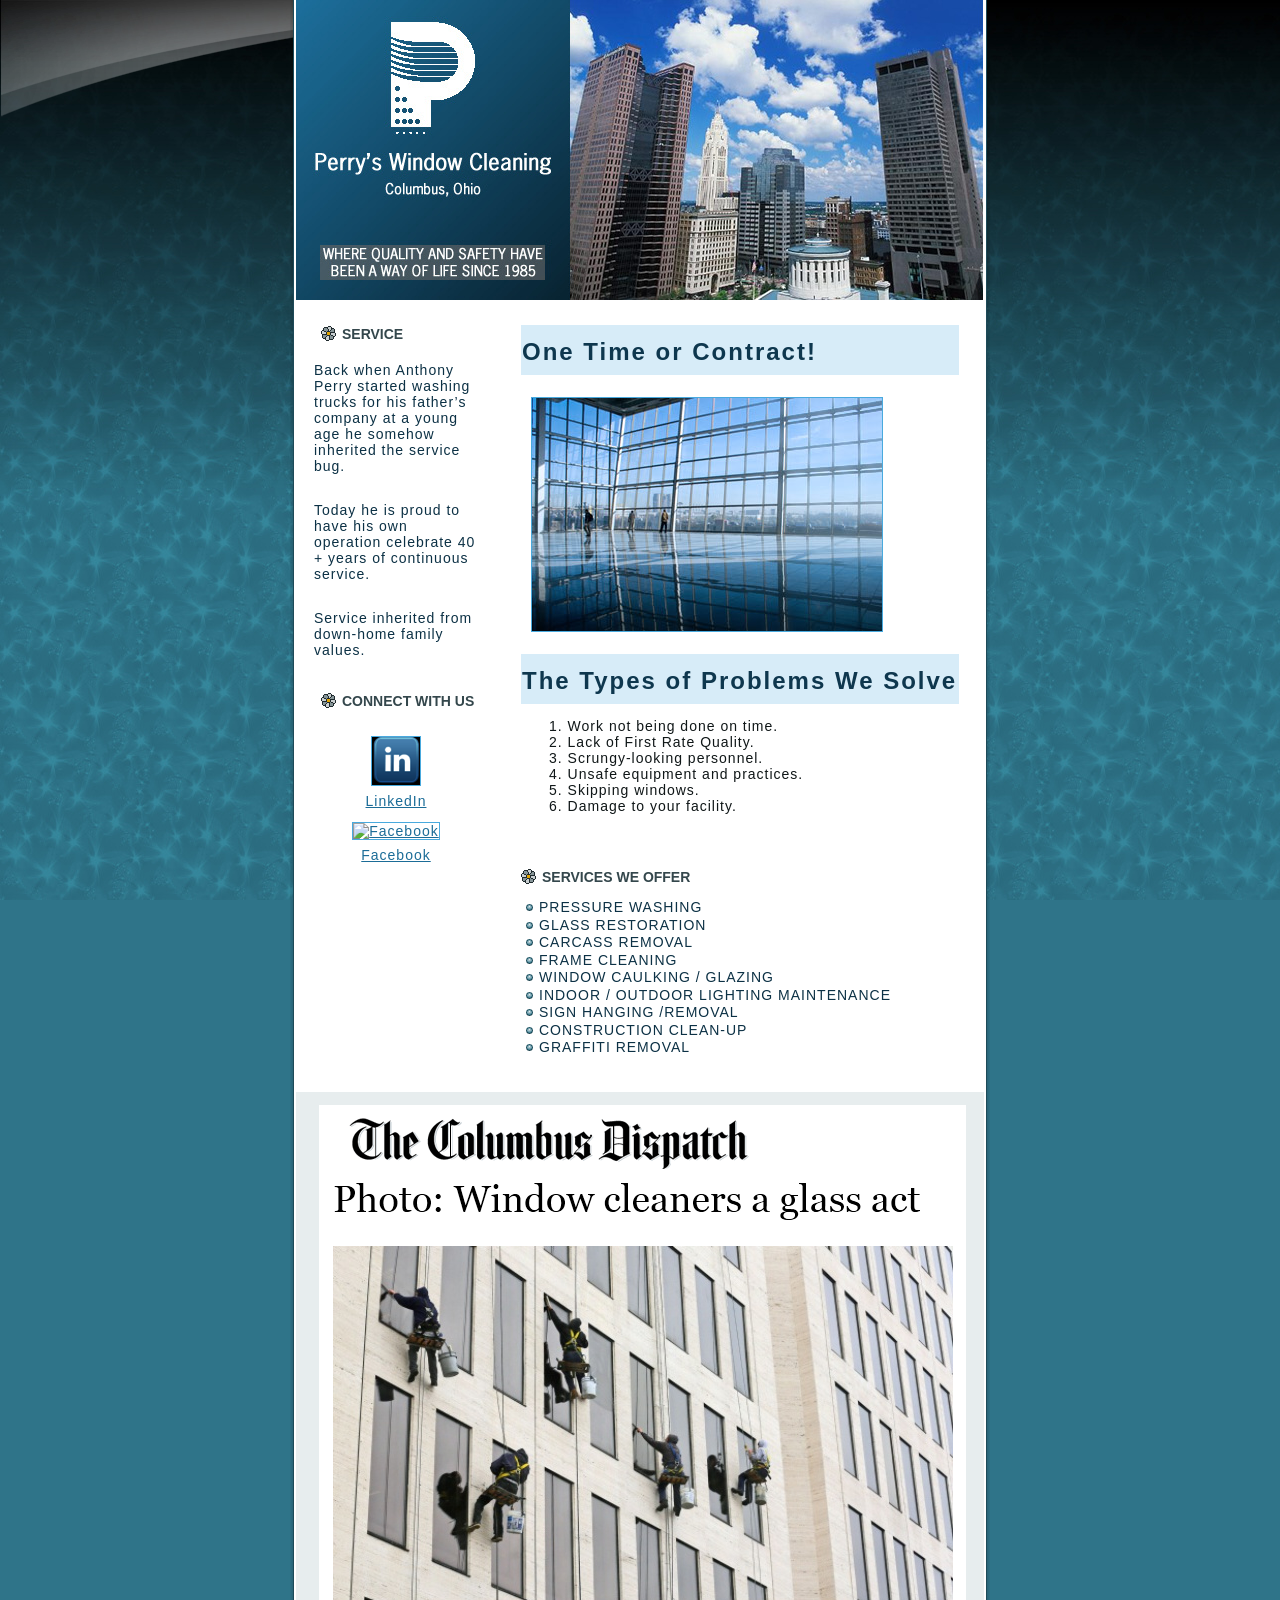
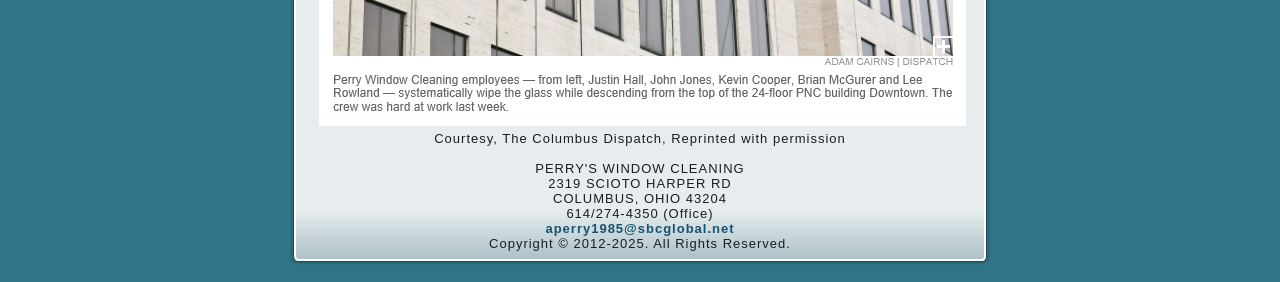
==== index.html @ 3349bc3c "Initial commit" ====
<!DOCTYPE html PUBLIC "-//W3C//DTD XHTML 1.0 Transitional//EN" "http://www.w3.org/TR/xhtml1/DTD/xhtml1-transitional.dtd"[]>
<html xmlns="http://www.w3.org/1999/xhtml" dir="ltr" lang="en-US" xml:lang="en">
<head>
    <!--
    Created by Artisteer v3.0.0.41778
    Base template (without user's data) checked by http://validator.w3.org : "This page is valid XHTML 1.0 Transitional"
    -->
    <meta http-equiv="Content-Type" content="text/html; charset=UTF-8" />
    <title>Perry's Window Cleaning, Columbus, OH</title>
    <meta name="description" content="Description" />
    <meta name="keywords" content="PRESSURE WASHING, GLASS RESTORATION, CARCASS REMOVAL, FRAME CLEANING, WINDOW CAULKING / GLAZING, INDOOR / OUTDOOR LIGHTING MAINTENANCE, SIGN HANGING /REMOVAL, CONSTRUCTION CLEAN-UP, GRAFFITI REMOVAL" />


    <link rel="stylesheet" href="style.css" type="text/css" media="screen" />
    <!--[if IE 6]><link rel="stylesheet" href="style.ie6.css" type="text/css" media="screen" /><![endif]-->
    <!--[if IE 7]><link rel="stylesheet" href="style.ie7.css" type="text/css" media="screen" /><![endif]-->

    <script type="text/javascript" src="jquery.js"></script>
    <script type="text/javascript" src="script.js"></script>
</head>
<body>
<div id="art-page-background-middle-texture">
<div id="art-page-background-glare">
    <div id="art-page-background-glare-image"> </div>
</div>
<div id="art-main">
    <div class="cleared reset-box"></div>
    <div class="art-sheet">
        <div class="art-sheet-tl"></div>
        <div class="art-sheet-tr"></div>
        <div class="art-sheet-bl"></div>
        <div class="art-sheet-br"></div>
        <div class="art-sheet-tc"></div>
        <div class="art-sheet-bc"></div>
        <div class="art-sheet-cl"></div>
        <div class="art-sheet-cr"></div>
        <div class="art-sheet-cc"></div>
        <div class="art-sheet-body">
            <div class="art-header">
                <div class="art-header-clip">
                <div class="art-header-center">
                    <div class="art-header-jpeg"></div>
                </div>
                </div>
                <div class="art-logo">
                                                </div>
            </div>
            <div class="cleared reset-box"></div>
            <div class="art-content-layout">
                <div class="art-content-layout-row">
                    <div class="art-layout-cell art-sidebar1">
                     <div class="art-layout-glare">
                      <div class="art-layout-glare-image"></div>
                     </div>
<div class="art-block">
    <div class="art-block-body">
                <div class="art-blockheader">
                    <div class="l"></div>
                    <div class="r"></div>
                    <h3 class="t">SERVICE</h3>
                </div>
                <div class="art-blockcontent">
                    <div class="art-blockcontent-body">

<p>Back when Anthony Perry started washing trucks for his father’s company at a young age he somehow inherited the service bug.</p>
<p><br /></p>
<p>Today he is proud to have his own operation celebrate 40 + years of continuous service.</p>
<p><br /></p>
<p>Service inherited from down-home family values.</p>


                                        <div class="cleared"></div>
                    </div>
                </div>
        <div class="cleared"></div>
    </div>
</div>
<div class="art-block">
    <div class="art-block-body">
                <div class="art-blockheader">
                    <div class="l"></div>
                    <div class="r"></div>
                    <h3 class="t">CONNECT WITH US</h3>
                </div>
                <div class="art-blockcontent">
                    <div class="art-blockcontent-body">

<p style="text-align:center;"><a href="//www.linkedin.com/in/anthonyperry1" target="_blank"><img width="48" height="48" alt="LinkedIn" title="LinkedIn" src="./images/tmp932B.png" border="0" /><br />
LinkedIn</a><br /></p>
<p style="text-align:center;"><a href="//www.facebook.com/Perryswindowcleaningoh" target="_blank"><img src="//perryswindowcleaning.com/images/facebook.jpg" alt="Facebook" title="Facebook" border="0" height="48" width="48" /><br />Facebook</a></p>


                                        <div class="cleared"></div>
                    </div>
                </div>
        <div class="cleared"></div>
    </div>
</div>

                      <div class="cleared"></div>
                    </div>
                    <div class="art-layout-cell art-content">
<div class="art-post">
    <div class="art-post-body">
<div class="art-post-inner art-article">
                                <div class="art-postmetadataheader">
                                        <h2 class="art-postheader">
                    One Time or Contract!
                                        </h2>
                    <div class="cleared"></div>
                                    </div>
                                <div class="art-postcontent">

<p><img src="images/preview.jpg" alt="an image" /></p>
<div class="art-postmetadataheader">
                                        <h2 class="art-postheader">
                    The Types of Problems We Solve
                                        </h2>
                    <div class="cleared"></div>
                                    </div>
<ol>
    <li>Work not being done on time.</li>
    <li>Lack of First Rate Quality.</li>
    <li>Scrungy-looking personnel.</li>
    <li>Unsafe equipment and practices.</li>
    <li>Skipping windows.</li>
    <li>Damage to your facility.</li>
</ol>
<!--
<p style="text-align:center;"><span style="font-weight:bold;"><span style="font-size:16px;">One time or contract!</span></span></p>
<p><br /></p>-->


                </div>
                <div class="cleared"></div>
                </div>

        <div class="cleared"></div>
    </div>
</div>
<div class="art-block">
    <div class="art-block-body">
                <div class="art-blockheader">
                    <div class="l"></div>
                    <div class="r"></div>
                    <h3 class="t">services we offer</h3>
                </div>
                <div class="art-blockcontent">
                    <div class="art-blockcontent-body">

<ul>
    <li><span style="color:rgb(12, 49, 69);line-height:normal;">PRESSURE WASHING </span></li>
    <li><span style="color:rgb(12, 49, 69);line-height:normal;">GLASS RESTORATION </span></li>
    <li><span style="color:rgb(12, 49, 69);line-height:normal;">CARCASS REMOVAL </span></li>
    <li><span style="color:rgb(12, 49, 69);line-height:normal;">FRAME CLEANING </span></li>
    <li><span style="color:rgb(12, 49, 69);line-height:normal;">WINDOW CAULKING / GLAZING </span></li>
    <li><span style="color:rgb(12, 49, 69);line-height:normal;">INDOOR / OUTDOOR LIGHTING MAINTENANCE </span></li>
    <li><span style="color:rgb(12, 49, 69);line-height:normal;">SIGN HANGING /REMOVAL </span></li>
    <li><span style="color:rgb(12, 49, 69);line-height:normal;">CONSTRUCTION CLEAN-UP </span></li>
    <li><span style="color:rgb(12, 49, 69);line-height:normal;">GRAFFITI REMOVAL<br /><br /></span></li>
</ul>


                                        <div class="cleared"></div>
                    </div>
                </div>
        <div class="cleared"></div>
    </div>
</div>

                      <div class="cleared"></div>
                    </div>
                </div>
            </div>
            <div class="cleared"></div>
            <div class="art-footer">

                <div class="art-footer-t"></div>
                <div class="art-footer-l"></div>
                <div class="art-footer-b"></div>
                <div class="art-footer-r"></div>
                <div class="art-footer-body">
                            <div class="art-footer-text">
<img src="/images/columbus_hi-rise_clean_windows.png" border="2" /><br />
<p>Courtesy, The Columbus Dispatch, Reprinted with permission</p><br />
<p>PERRY'S WINDOW CLEANING<br /> 2319 SCIOTO HARPER RD<br /> COLUMBUS, OHIO 43204<br /> 614/274-4350 (Office)<br /><a href="mailto:aperry1985@sbcglobal.net" title="Email Us">aperry1985@sbcglobal.net</a><br /></p>
<p>Copyright © 2012-2025. All Rights Reserved.</p>


                                                            </div>
                    <div class="cleared"></div>
                </div>
            </div>
            <div class="cleared"></div>
        </div>
    </div>
    <div class="cleared"></div>
    <p class="art-page-footer"></p>
    <div class="cleared"></div>
</div>
</div>

</body>
</html>
---- style.css ----
/* begin Page */
/* Created by Artisteer v3.0.0.41778 */

#art-main, table
{
    font-family: Verdana, Geneva, Arial, Helvetica, Sans-Serif;
    font-style: normal;
    font-weight: normal;
    font-size: 14px;
    letter-spacing: 1px;
}

h1, h2, h3, h4, h5, h6, p, a, ul, ol, li
{
    margin: 0;
    padding: 0;
}

.art-postcontent,
.art-postcontent li,
.art-postcontent table,
.art-postcontent a,
.art-postcontent a:link,
.art-postcontent a:visited,
.art-postcontent a.visited,
.art-postcontent a:hover,
.art-postcontent a.hovered
{
    font-family: Verdana, Geneva, Arial, Helvetica, Sans-Serif;
}

.art-postcontent p
{
    margin: 12px 0;
}

h1, h2, h3, h4, h5, h6,
h1 a, h2 a, h3 a, h4 a, h5 a, h6 a,
h1 a:link, h2 a:link, h3 a:link, h4 a:link, h5 a:link, h6 a:link,
h1 a:visited, h2 a:visited, h3 a:visited, h4 a:visited, h5 a:visited, h6 a:visited,
h1 a:hover, h2 a:hover, h3 a:hover, h4 a:hover, h5 a:hover, h6 a:hover
{
  font-family: "Trebuchet MS", Arial, Helvetica, Sans-Serif;
  font-style: normal;
  font-weight: bold;
  font-size: 26px;
  text-align: left;
  text-decoration: none;
  letter-spacing: 3px;
}

.art-postcontent a
{
  text-decoration: underline;
  letter-spacing: 1px;
  color: #1B6C97;
}

.art-postcontent a:link
{
  text-decoration: underline;
  letter-spacing: 1px;
  color: #1B6C97;
}

.art-postcontent a:visited, .art-postcontent a.visited
{
  color: #3C94AF;
}

.art-postcontent  a:hover, .art-postcontent a.hover
{
  text-decoration: none;
  color: #1B6C97;
}

.art-postcontent h1
{
   color: #48636A;
margin: 15px 0;    
}

.art-blockcontent h1
{
margin: 15px 0; 
}

.art-postcontent h2
{
   color: #48636A;
margin: 16px 0;
   font-size: 24px;
   letter-spacing: 2px;    
}

.art-blockcontent h2
{
margin: 16px 0;
   font-size: 24px;
   letter-spacing: 2px; 
}

.art-postcontent h2 a, .art-postcontent h2 a:link, .art-postcontent h2 a:hover, .art-postcontent h2 a:visited, .art-blockcontent h2 a, .art-blockcontent h2 a:link, .art-blockcontent h2 a:hover, .art-blockcontent h2 a:visited 
{
   font-size: 24px;
   letter-spacing: 2px; 
}

.art-postcontent h3
{
   color: #48636A;
margin: 18px 0;
   font-size: 22px;
   letter-spacing: 2px;    
}

.art-blockcontent h3
{
margin: 18px 0;
   font-size: 22px;
   letter-spacing: 2px; 
}

.art-postcontent h3 a, .art-postcontent h3 a:link, .art-postcontent h3 a:hover, .art-postcontent h3 a:visited, .art-blockcontent h3 a, .art-blockcontent h3 a:link, .art-blockcontent h3 a:hover, .art-blockcontent h3 a:visited 
{
   font-size: 22px;
   letter-spacing: 2px; 
}

.art-postcontent h4
{
   color: #0C3145;
margin: 18px 0;
   font-size: 17px;
   letter-spacing: 2px;    
}

.art-blockcontent h4
{
margin: 18px 0;
   font-size: 17px;
   letter-spacing: 2px; 
}

.art-postcontent h4 a, .art-postcontent h4 a:link, .art-postcontent h4 a:hover, .art-postcontent h4 a:visited, .art-blockcontent h4 a, .art-blockcontent h4 a:link, .art-blockcontent h4 a:hover, .art-blockcontent h4 a:visited 
{
   font-size: 17px;
   letter-spacing: 2px; 
}

.art-postcontent h5
{
   color: #0C3145;
margin: 20px 0;
   font-size: 14px;
   letter-spacing: 2px;    
}

.art-blockcontent h5
{
margin: 20px 0;
   font-size: 14px;
   letter-spacing: 2px; 
}

.art-postcontent h5 a, .art-postcontent h5 a:link, .art-postcontent h5 a:hover, .art-postcontent h5 a:visited, .art-blockcontent h5 a, .art-blockcontent h5 a:link, .art-blockcontent h5 a:hover, .art-blockcontent h5 a:visited 
{
   font-size: 14px;
   letter-spacing: 2px; 
}

.art-postcontent h6
{
   color: #124763;
margin: 28px 0;
   font-size: 14px;
   letter-spacing: 2px;    
}

.art-blockcontent h6
{
margin: 28px 0;
   font-size: 14px;
   letter-spacing: 2px; 
}

.art-postcontent h6 a, .art-postcontent h6 a:link, .art-postcontent h6 a:hover, .art-postcontent h6 a:visited, .art-blockcontent h6 a, .art-blockcontent h6 a:link, .art-blockcontent h6 a:hover, .art-blockcontent h6 a:visited 
{
   font-size: 14px;
   letter-spacing: 2px; 
}

ul
{
  list-style-type: none;
}

ol
{
  list-style-position: inside;
}

html 
{
    height:100%;
}

#art-main
{
  position: relative;
  z-index: 0;
  width: 100%;
  left: 0;
  top: 0;
  cursor:default;
  overflow:visible;
}

#art-page-background-glare
{
  position: absolute;
  left: 0;
  top:0;
  width:740px;
  height:119px;
  overflow:hidden;
  min-width: 700px;
}

#art-page-background-glare-image
{
  position: fixed;
  width:740px;
  top: 0;
  height:119px;
  background-image: url('images/page_gl.png');
  background-repeat: no-repeat;
}

html:first-child #art-page-background-glare
{
  border: 1px solid transparent; /* Opera fix */
}

body
{
  padding: 0; 
  margin:0;
  color: #0C3145;
  height:100%;
  min-height:100%;
  background-color: #2F7489;
  background-image: url('images/Bottom_texture.jpg');
  background-repeat: repeat;
  background-attachment: fixed;
  background-position: top left;
  min-width: 700px;
}

#art-page-background-middle-texture
{
  position: relative;
  background-image: url('images/Middle_texture.jpg');
  background-repeat: repeat-x;
  background-position: top left;
  background-attachment: fixed;
  width:100%;
  min-height:100%;
  min-width: 700px;
 }

.cleared
{
  display:block;
  clear: both;
  float: none;
  margin: 0;
  padding: 0;
  border: none;
  font-size: 0;
  height:0;
  overflow:hidden;
}

.reset-box
{
  overflow:hidden;
  display:table; 
}

form
{
  padding: 0 !important;
  margin: 0 !important;
}

table.position
{
  position: relative;
  width: 100%;
  table-layout: fixed;
}

/* end Page */

/* begin Box, Sheet */
.art-sheet
{
  position: relative;
  margin: 0 auto;
  min-width: 25px;
  min-height: 25px;
  margin-top: 0;
  margin-bottom: -3px;
  cursor:auto;
  width: 700px;
}

.art-sheet-body
{
  position: relative;
  padding: 6px;
    padding-top:0;
    padding-bottom:6px;
}

.art-sheet-tr, .art-sheet-tl, .art-sheet-br, .art-sheet-bl, .art-sheet-tc, .art-sheet-bc,.art-sheet-cr, .art-sheet-cl
{
  position: absolute;
}

.art-sheet-tr, .art-sheet-tl, .art-sheet-br, .art-sheet-bl
{
  width: 36px;
  height: 36px;
  background-image: url('images/sheet_s.png');
}

.art-sheet-tl
{
  top: 0;
  left: 0;
  clip: rect(auto, 18px, 18px, auto);
}

.art-sheet-tr
{
  top: 0;
  right: 0;
  clip: rect(auto, auto, 18px, 18px);
}

.art-sheet-bl
{
  bottom: 0;
  left: 0;
  clip: rect(18px, 18px, auto, auto);
}

.art-sheet-br
{
  bottom: 0;
  right: 0;
  clip: rect(18px, auto, auto, 18px);
}

.art-sheet-tc, .art-sheet-bc
{
  left: 18px;
  right: 18px;
  height: 36px;
  background-image: url('images/sheet_h.png');
}

.art-sheet-tc
{
  top: 0;
  clip: rect(auto, auto, 18px, auto);
}

.art-sheet-bc
{
  bottom: 0;
  clip: rect(18px, auto, auto, auto);
}

.art-sheet-cr, .art-sheet-cl
{
  top: 18px;
  bottom: 18px;
  width: 36px;
  background-image: url('images/sheet_v.png');
}

.art-sheet-cr
{
  right: 0;
  clip: rect(auto, auto, auto, 18px);
}

.art-sheet-cl
{
  left: 0;
  clip: rect(auto, 18px, auto, auto);
}

.art-sheet-cc
{
  position: absolute;
  top: 18px;
  left: 18px;
  right: 18px;
  bottom: 18px;
  background-color: #FFFFFF;
}

#art-page-background-top-texture{
  min-width: 700px;
}

/* end Box, Sheet */

/* begin Header */
div.art-header
{
    margin: 0 auto;
  position: relative;
  width:100%;
  height: 300px;
  margin-top: 0;
  margin-bottom: 0;
}

div.art-header-clip
{
  position: absolute;
  width:100%;
  left:0;
  overflow:hidden;
  height:300px;
}

div.art-header-center
{
	position: relative;
	width: 688px;
	left:50%;
}

div.art-header-jpeg
{
  position: absolute;
  top: 0;
  left:-50%;
  width: 688px;
  height: 300px;
  background-image: url('images/header.jpg');
  background-repeat: no-repeat;
  background-position: center center;
}
/* end Header */

/* begin Logo */
div.art-logo
{
  display: block;
  position: absolute;
  top: 20px;
  left: 0;
  margin-left: 0;
}



#headline, #slogan 
{
    display: block;
    min-width: 150px;
    text-align: left;
}
/* end Logo */

/* begin Layout */
.art-content-layout
{
  display: table;
  position:relative;
  margin: 0 auto;
  table-layout: fixed;
  border-collapse: collapse;
  background-color: Transparent;
  border: none !important;
  padding:0 !important;
  width:100%;
  margin-top:0;
  margin-bottom:0;
}
.art-layout-cell, .art-content-layout-row
{
  background-color: Transparent;
  vertical-align: top;
  text-align: left;
  border: none;
  margin:0;
  padding:0;
}

.art-content-layout .art-content-layout{margin:0;}
.art-content-layout .art-layout-cell, .art-content-layout .art-layout-cell .art-content-layout .art-layout-cell{display: table-cell;}
.art-layout-cell .art-layout-cell{display: block;}
.art-content-layout-row {display: table-row;}
.art-layout-glare{position:relative;}/* end Layout */

/* begin Box, Block */
.art-block
{
  position: relative;
  min-width: 1px;
  min-height: 1px;
  margin: 15px;
}

.art-block-body
{
  position: relative;
  padding: 0;
}

div.art-block img
{
/* WARNING do NOT collapse this to 'border' - inheritance! */
    border-color: #49AADE;
  border-style: solid;
  margin: 7px;
}

/* end Box, Block */

/* begin BlockHeader */
.art-blockheader
{
  margin-bottom: 0;
  position: relative;
  height: 38px;
}

.art-blockheader h3.t
{
  position: relative;
  height: 38px;
  color: #34474C;
  font-family: Verdana, Geneva, Arial, Helvetica, Sans-Serif;
  font-size: 14px;
  letter-spacing: normal;
  text-transform: uppercase;
  margin:0;
  padding: 0 10px 0 31px;
  white-space: nowrap;
  line-height: 38px;
}

.art-blockheader h3.t a,
.art-blockheader h3.t a:link,
.art-blockheader h3.t a:visited, 
.art-blockheader h3.t a:hover
{
  color: #34474C;
  font-family: Verdana, Geneva, Arial, Helvetica, Sans-Serif;
  font-size: 14px;
  letter-spacing: normal;
  text-transform: uppercase;
}

.art-blockheader .l, .art-blockheader .r
{
  position: absolute;
  height: 38px;
  background-image: url('images/blockheader.png');
}

.art-blockheader .l
{
  left: 0;
  right: 25px;
}

.art-blockheader .r
{
  width: 688px;
  right: 0;
  clip: rect(auto, auto, auto, 663px);
}

/* end BlockHeader */

/* begin Box, BlockContent */
.art-blockcontent
{
  position: relative;
  margin: 0 auto;
  min-width: 1px;
  min-height: 1px;
}

.art-blockcontent-body
{
  position: relative;
  padding: 3px;
  color: #0C3145;
  font-family: Verdana, Geneva, Arial, Helvetica, Sans-Serif;
  font-size: 14px;
}

.art-blockcontent-body table,
.art-blockcontent-body li, 
.art-blockcontent-body a,
.art-blockcontent-body a:link,
.art-blockcontent-body a:visited,
.art-blockcontent-body a:hover
{
  color: #0C3145;
  font-family: Verdana, Geneva, Arial, Helvetica, Sans-Serif;
  font-size: 14px;
}

.art-blockcontent-body p
{
  margin: 6px 0;
}

.art-blockcontent-body a, .art-blockcontent-body a:link
{
  color: #1B6C97;
  text-decoration: underline;
}

.art-blockcontent-body a:visited, .art-blockcontent-body a.visited
{
  color: #0E232A; 
  text-decoration: none;
}

.art-blockcontent-body a:hover, .art-blockcontent-body a.hover
{
  color: #248EC7;
  text-decoration: none;
}

.art-blockcontent-body ul li
{
  line-height: 125%;    
  color: #15343D;
  margin: 0 0 0 12px;
  padding: 0 0 0 13px;
  background-image: url('images/blockcontentbullets.png');
  background-repeat: no-repeat;
}/* end Box, BlockContent */

/* begin Button */
.art-button-wrapper a.art-button,
.art-button-wrapper a.art-button:link,
.art-button-wrapper input.art-button,
.art-button-wrapper button.art-button
{
  text-decoration: none;
  font-family: Verdana, Geneva, Arial, Helvetica, Sans-Serif;
  font-style: normal;
  font-weight: bold;
  font-size: 14px;
  letter-spacing: 1px;
  position:relative;
  top:0;
  display: inline-block;
  vertical-align: middle;
  white-space: nowrap;
  text-align: center;
  color: #D4DFE2 !important;
  width: auto;
  outline: none;
  border: none;
  background: none;
  line-height: 30px;
  height: 30px;
  margin: 0 !important;
  padding: 0 15px !important;
  overflow: visible;
  cursor: pointer;
}

.art-button img, .art-button-wrapper img
{
  margin: 0;
  vertical-align: middle;
}

.art-button-wrapper
{
  vertical-align: middle;
  display: inline-block;
  position: relative;
  height: 30px;
  overflow: hidden;
  white-space: nowrap;
  width: auto;
  margin: 0;
  padding: 0;
  z-index: 0;
}

.firefox2 .art-button-wrapper
{
  display: block;
  float: left;
}

input, select, textarea
{
  vertical-align: middle;
  font-family: Verdana, Geneva, Arial, Helvetica, Sans-Serif;
  font-style: normal;
  font-weight: bold;
  font-size: 14px;
  letter-spacing: 1px;
}

.art-block select 
{
    width:96%;
}

.art-button-wrapper.hover .art-button, .art-button-wrapper.hover a.art-button:link, .art-button:hover
{
  color: #9CCEDD !important;
  text-decoration: none !important;
}

.art-button-wrapper.active .art-button, .art-button-wrapper.active a.art-button:link
{
  color: #B5DDF2 !important;
}

.art-button-wrapper .art-button-l, .art-button-wrapper .art-button-r
{
  display: block;
  position: absolute;
  height: 100px;
  margin: 0;
  padding: 0;
  background-image: url('images/button.png');
}

.art-button-wrapper .art-button-l
{
  left: 0;
  right: 5px;
}

.art-button-wrapper .art-button-r
{
  width: 411px;
  right: 0;
  clip: rect(auto, auto, auto, 406px);
}

.art-button-wrapper.hover .art-button-l, .art-button-wrapper.hover .art-button-r
{
  top: -35px;
}

.art-button-wrapper.active .art-button-l, .art-button-wrapper.active .art-button-r
{
  top: -70px;
}

.art-button-wrapper input
{
  float: none !important;
}
/* end Button */

/* begin Box, Post */
.art-post
{
  position: relative;
  min-width: 1px;
  min-height: 1px;
  margin: 10px;
}

.art-post-body
{
  position: relative;
  padding: 15px;
}

a img
{
  border: 0;
}

.art-article img, img.art-article, .art-block img, .art-footer img
{
  border: solid 1px #49AADE;
  margin: 10px;
}

.art-metadata-icons img
{
  border: none;
  vertical-align: middle;
  margin: 2px;
}

.art-article table, table.art-article
{
  border-collapse: collapse;
  margin: 1px;
}

.art-article th, .art-article td
{
  padding: 2px;
  border: solid 1px #88A6AF;
  vertical-align: top;
  text-align: left;
}

.art-article th
{
  text-align: center;
  vertical-align: middle;
  padding: 7px;
}

pre
{
  overflow: auto;
  padding: 0.1em;
}

/* end Box, Post */

/* begin PostMetadata, PostMetadataHeader */
.art-postmetadataheader
{
  overflow:hidden;
  padding: 1px;
  background-image: url('images/postmetadataheader_bg.png');
  border-color: #49AADE;
  border-style: solid;
  border-width: 0;
}
/* end PostMetadata, PostMetadataHeader */

/* begin PostHeaderIcon */
h2.art-postheader
{
  color: #0E374E;
  margin: 12px 0 8px;
  font-size: 24px;
  letter-spacing: 2px;
}

h2.art-postheader a, 
h2.art-postheader a:link, 
h2.art-postheader a:visited,
h2.art-postheader a.visited,
h2.art-postheader a:hover,
h2.art-postheader a.hovered
{
  font-size: 24px;
  letter-spacing: 2px;
}

h2.art-postheader a, h2.art-postheader a:link
{
  text-decoration: none;
  color: #124763;
}

h2.art-postheader a:visited, h2.art-postheader a.visited
{
  color: #286476;
}

h2.art-postheader a:hover,  h2.art-postheader a.hovered
{
  text-decoration: underline;
  color: #165679;
}

/* end PostHeaderIcon */

/* begin PostIcons, PostHeaderIcons */
.art-postheadericons,
.art-postheadericons a,
.art-postheadericons a:link,
.art-postheadericons a:visited,
.art-postheadericons a:hover
{
  font-family: Verdana, Geneva, Arial, Helvetica, Sans-Serif;
  font-size: 13px;
  letter-spacing: 1px;
  color: #34474C;
}

.art-postheadericons
{
  padding: 1px;
}

.art-postheadericons a, .art-postheadericons a:link
{
  font-style: normal;
  font-weight: bold;
  text-decoration: none;
  color: #48636A;
}

.art-postheadericons a:visited, .art-postheadericons a.visited
{
  letter-spacing: 1px;
  color: #48636A;
}

.art-postheadericons a:hover, .art-postheadericons a.hover
{
  letter-spacing: 1px;
  text-decoration: underline;
  color: #0E232A;
}
/* end PostIcons, PostHeaderIcons */

/* begin PostBullets */
.art-post ol, .art-post ul
{
  margin: 1em 0 1em 2em;
  padding: 0;
}

.art-post li
{
  font-size: 14px;
  text-align: left;
  color: #101718;
  padding: 0 0 0 13px;
}

.art-post li ol, .art-post li ul
{
  margin: 0.5em 0 0.5em 2em;
  padding: 0;
}

.art-post ol>li
{
  background: none;
  padding-left: 0;
  /* overrides overflow for "ul li" and sets the default value */
  overflow: visible;
}

.art-post ul>li
{
  background-image: url('images/postbullets.png');
  background-repeat: no-repeat;
  padding-left: 13px;
  /* makes "ul li" not to align behind the image if they are in the same line */
  overflow-x: visible;
  overflow-y: hidden;
}

/* end PostBullets */

/* begin PostQuote */
.art-postcontent blockquote,
.art-postcontent blockquote a,
.art-postcontent blockquote a:link,
.art-postcontent blockquote a:visited,
.art-postcontent blockquote a:hover
{
  color: #081317;
  font-style: italic;
  font-weight: normal;
  text-align: left;
}

.art-postcontent blockquote p
{
   margin:5px;
}

.art-postcontent blockquote
{
   border: solid 0 #54AAC5;
  margin: 10px 10px 10px 50px;
  padding: 12px 12px 12px 40px;
  background-color: #BADFF3;
  background-image: url('images/postquote.png');
  background-position: left top;
  background-repeat: no-repeat;
  /* makes blockquote not to align behind the image if they are in the same line */
  overflow: auto;
  clear:both;
}

/* end PostQuote */

/* begin PostIcons, PostFooterIcons */
.art-postfootericons,
.art-postfootericons a,
.art-postfootericons a:link,
.art-postfootericons a:visited,
.art-postfootericons a:hover
{
  font-family: Verdana, Geneva, Arial, Helvetica, Sans-Serif;
  font-size: 13px;
  text-decoration: none;
  letter-spacing: 1px;
  color: #34474C;
}

.art-postfootericons
{
  padding: 1px;
}

.art-postfootericons a, .art-postfootericons a:link
{
  font-style: normal;
  font-weight: bold;
  color: #48636A;
}

.art-postfootericons a:visited, .art-postfootericons a.visited
{
  color: #48636A;
}

.art-postfootericons a:hover, .art-postfootericons a.hover
{
  text-decoration: underline;
  color: #0E232A;
}
/* end PostIcons, PostFooterIcons */

/* begin Footer */
.art-footer
{
  position: relative;
  margin-top:0;
  margin-bottom:0;
  width: 100%;
}

.art-footer-b 
{
  position: absolute;
  left:3px;
  right:3px;
  bottom:0;
  height:50px;
  background-image: url('images/footer_b.png');
}

.art-footer-r, .art-footer-l
{
  position: absolute;
  height:50px;
  background-image: url('images/footer_s.png');
  bottom: 0;
}

.art-footer-l
{
  left: 0;
  width:3px;
}

.art-footer-r
{
  right: 0;
  width:6px;
  clip: rect(auto, auto, auto, 3px);
}

.art-footer-t
{
  position: absolute;
  top: 0;
  left: 0;
  right: 0;
  bottom: 50px;
  background-color: #E7EDEE;
}

.art-footer-body
{
    position:relative;
    padding: 8px;
}

.art-footer-text p
{
  padding:0;
  margin:0;
  text-align: center;
}

.art-footer-text,
.art-footer-text a,
.art-footer-text a:link,
.art-footer-text a:visited,
.art-footer-text a:hover,
.art-footer-text td, 
.art-footer-text th,
.art-footer-text caption
{
    color: #171F21;
    font-size: 13px;
}

.art-footer-text
{
  min-height: 50px;
  padding-left: 10px;
  padding-right: 10px;
  text-align: center;
}

.art-footer-text a,
.art-footer-text a:link
{
  color: #155375;
  font-style: normal;
  font-weight: bold;
  text-decoration: none;
}

.art-footer-text a:visited
{
  color: #384C52;
}

.art-footer-text a:hover
{
  color: #1C6F9C;
  text-decoration: underline;
}

div.art-footer img
{
/* WARNING do NOT collapse this to 'border' - inheritance! */
    border-width: 0;
    border-color: #49AADE;
  border-style: solid;
  margin: 5px;
}/* end Footer */

/* begin PageFooter */
.art-page-footer, 
.art-page-footer a,
.art-page-footer a:link,
.art-page-footer a:visited,
.art-page-footer a:hover
{
  font-family: Arial;
  font-size: 10px;
  letter-spacing: normal;
  word-spacing: normal;
  font-style: normal;
  font-weight: normal;
  text-decoration: underline;
  color: #A9D7EF;
}

.art-page-footer
{
  padding: 1em;
  text-align: center;
  text-decoration: none;
  color: #A7BDC3;
}
/* end PageFooter */

/* begin LayoutCell, sidebar1 */
.art-sidebar1 .art-layout-glare-image
{
  position:absolute;
  display:block;
  top:0;
  left:0;
  width:100%;
  height:252px;
  background-image: url('images/sidebar_g.png');
  background-repeat: no-repeat;
}

.art-content-layout .art-sidebar1
{
  width: 200px;
}

/* end LayoutCell, sidebar1 */

/* begin LayoutCell, content */

/* end LayoutCell, content */
---- style.ie6.css ----
/* begin Page */

/* Created by Artisteer v3.0.0.41778 */

#art-page-background-glare
{
  zoom: 1;
}

#art-page-background-glare-image
{
  position:absolute;
  background: none;
  behavior: expression(this.runtimeStyle.filter?'':this.runtimeStyle.filter="progid:DXImageTransform.Microsoft.AlphaImageLoader(src='"+artGetStyleUrl()+"images/page_gl.png',sizingMethod='crop')");
  zoom: 1;
}

body 
{
  background-attachment: scroll;   
}

#art-page-background-middle-texture
{
   height: expression(document.documentElement.clientHeight + 'px');
  width: expression(document.body.clientWidth>700?"100%":"700px");
}

img
{
  filter: expression(artFixPNG(this));
}

.cleared 
{
    width:1px;
}
/* end Page */

/* begin Box, Sheet */
.art-sheet, .art-sheet-body
{
  zoom: 1;
}

.art-sheet-tr, .art-sheet-tl, .art-sheet-br, .art-sheet-bl, .art-sheet-tc, .art-sheet-bc,.art-sheet-cr, .art-sheet-cl
{
  font-size: 1px;
  background: none;
}

.art-sheet-tr, .art-sheet-tl, .art-sheet-br, .art-sheet-bl
{
  behavior: expression(this.runtimeStyle.filter?'':this.runtimeStyle.filter="progid:DXImageTransform.Microsoft.AlphaImageLoader(src='"+artGetStyleUrl()+"images/sheet_s.png',sizingMethod='scale')");
}

.art-sheet-tl
{
  clip: rect(auto 18px 18px auto);
}

.art-sheet-tr
{
  left:expression(this.parentNode.offsetWidth-36+'px');
  clip: rect(auto auto 18px 18px);
}

.art-sheet-bl
{
  top: expression(this.parentNode.offsetHeight-36+'px');
  clip: rect(18px 18px auto auto);
}

.art-sheet-br
{
  top: expression(this.parentNode.offsetHeight-36+'px');
  left:expression(this.parentNode.offsetWidth-36+'px');
  clip: rect(18px auto auto 18px);
}

.art-sheet-tc, .art-sheet-bc
{
  width: expression(this.parentNode.offsetWidth-36+'px');
  behavior: expression(this.runtimeStyle.filter?'':this.runtimeStyle.filter="progid:DXImageTransform.Microsoft.AlphaImageLoader(src='"+artGetStyleUrl()+"images/sheet_h.png',sizingMethod='scale')");
}

.art-sheet-tc
{
  clip: rect(auto auto 18px auto);
}

.art-sheet-bc
{
  top: expression(this.parentNode.offsetHeight-36+'px');
  clip: rect(18px auto auto auto);
}

.art-sheet-cr, .art-sheet-cl
{
  height: expression(this.parentNode.offsetHeight-36+'px');
  behavior: expression(this.runtimeStyle.filter?'':this.runtimeStyle.filter="progid:DXImageTransform.Microsoft.AlphaImageLoader(src='"+artGetStyleUrl()+"images/sheet_v.png',sizingMethod='scale')");
}

.art-sheet-cr
{
  left:expression(this.parentNode.offsetWidth-36+'px');
  clip: rect(auto auto auto 18px);
}

.art-sheet-cl
{
  clip: rect(auto 18px auto auto);
}

.art-sheet-cc
{
  font-size: 1px;
  width: expression(this.parentNode.offsetWidth-36+'px');
  height: expression(this.parentNode.offsetHeight-36+'px');
  background-color: #FFFFFF;
}
#art-page-background-top-texture{
  width: expression(document.body.clientWidth>700?"100%":"700px");
}

/* end Box, Sheet */

/* begin Layout */
.art-content-layout, .art-content-layout-row {display: block;}
.art-content-layout, .art-content-layout-row {zoom: 1;}
/* end Layout */

/* begin Box, Block */
.art-block, .art-block-body
{
  zoom: 1;
}
/* end Box, Block */

/* begin BlockHeader */
.art-blockheader
{
  zoom: 1;
}

.art-blockheader .l, .art-blockheader .r
{
  background: none;
  behavior: expression(this.runtimeStyle.filter?'':this.runtimeStyle.filter="progid:DXImageTransform.Microsoft.AlphaImageLoader(src='"+artGetStyleUrl()+"images/blockheader.png',sizingMethod='crop')");
}

.art-blockheader .r
{
  left:expression(this.parentNode.offsetWidth-688+'px');
  clip: rect(auto auto auto 663px);
}

.art-blockheader .l
{
  width: expression(this.parentNode.offsetWidth-25+'px');
}
/* end BlockHeader */

/* begin Box, BlockContent */
.art-blockcontent, .art-blockcontent-body
{
  zoom: 1;
}
.art-blockcontent-body ul li
{
  height: 1%;
  background: none;
  behavior: expression(this.runtimeStyle.filter?'':this.runtimeStyle.filter="progid:DXImageTransform.Microsoft.AlphaImageLoader(src='"+artGetStyleUrl()+"images/blockcontentbullets.png',sizingMethod='crop')");
}

/* end Box, BlockContent */

/* begin Button */
.art-button-wrapper, .art-button-wrapper .art-button-l, .art-button-wrapper .art-button-r
{
  zoom: 1;
}

.art-button-wrapper .art-button
{
  float: left;
}

.art-button-wrapper .art-button-l, .art-button-wrapper .art-button-r
{
  background: none;
  behavior: expression(this.runtimeStyle.filter?'':this.runtimeStyle.filter="progid:DXImageTransform.Microsoft.AlphaImageLoader(src='"+artGetStyleUrl()+"images/button.png',sizingMethod='crop')");
}

.art-button-wrapper .art-button-r
{
  left:expression(this.parentNode.offsetWidth-411+'px');
  clip: rect(auto auto auto 406px);
}

.art-button-wrapper .art-button-l
{
  width: expression(this.parentNode.offsetWidth-5+'px');
}
/* end Button */

/* begin Box, Post */
.art-post, .art-post-body
{
  zoom: 1;
}
/* end Box, Post */

/* begin PostMetadata, PostMetadataHeader */
.art-postmetadataheader
{
    zoom:1;
        background: none;
    behavior: expression(this.runtimeStyle.filter?'':this.runtimeStyle.filter="progid:DXImageTransform.Microsoft.AlphaImageLoader(src='"+artGetStyleUrl()+"images/postmetadataheader_bg.png',sizingMethod='scale')");
    }

/* end PostMetadata, PostMetadataHeader */

/* begin PostBullets */
.art-post ul li, .art-post ol ul li
{
  height: 1%;
  background: none;
  behavior: expression(this.runtimeStyle.filter?'':this.runtimeStyle.filter="progid:DXImageTransform.Microsoft.AlphaImageLoader(src='"+artGetStyleUrl()+"images/postbullets.png',sizingMethod='crop')");
  padding-left: 13px;
  /* makes "ul li" not to align behind the image if they are in the same line */
  overflow-x: visible;
  overflow-y: hidden;
}

.art-post ul ol li
{
  background: none;
  behavior: expression(this.runtimeStyle.filter?'':this.runtimeStyle.filter="");
  padding-left: 0;
  /* overrides overflow for "ul li" and sets the default value */
  overflow: visible;
}
/* end PostBullets */

/* begin PostQuote */
.art-postcontent blockquote
{
  height: 1%;
  background-image: none;
  behavior: expression(this.runtimeStyle.filter?'':this.runtimeStyle.filter="progid:DXImageTransform.Microsoft.AlphaImageLoader(src='"+artGetStyleUrl()+"images/postquote.png',sizingMethod='crop')");
}
/* end PostQuote */

/* begin Footer */
.art-footer-body
{
    padding-right: 0;
  zoom:1;
}

.art-footer{
  zoom:1;
}

.art-footer-text
{
  height: 50px;
}

.art-footer-b 
{
  top: expression(this.parentNode.offsetHeight-50+'px');
  width: expression(this.parentNode.offsetWidth-6+'px');
  zoom: 1;
  font-size: 1px;
}

.art-footer-r, .art-footer-l
{
  top: expression(this.parentNode.offsetHeight-50+'px');
  background: none;
  behavior: expression(this.runtimeStyle.filter?'':this.runtimeStyle.filter="progid:DXImageTransform.Microsoft.AlphaImageLoader(src='"+artGetStyleUrl()+"images/footer_s.png',sizingMethod='crop')");
  zoom: 1;
  font-size: 1px;
}

.art-footer-r
{
  left: expression(this.parentNode.offsetWidth-6+'px');
  clip: rect(auto auto auto 3px);
}

.art-footer-t
{
  zoom: 1;
  font-size: 1px;
  height: expression(this.parentNode.offsetHeight-50+'px');
  width: 100%;
}

/* end Footer */

/* begin LayoutCell, sidebar1 */
.art-sidebar1 .art-layout-glare-image
{
  background: none;
  zoom:1;
  font-size:1px;
  behavior: expression(this.runtimeStyle.filter?'':this.runtimeStyle.filter="progid:DXImageTransform.Microsoft.AlphaImageLoader(src='"+artGetStyleUrl()+"images/sidebar_g.png',sizingMethod='crop')");
}

/* end LayoutCell, sidebar1 */

/* begin LayoutCell, content */

.art-content {width: auto;}
.art-content-layout .art-layout-cell, .art-content-layout .art-layout-cell .art-content-layout .art-layout-cell
{
  display: block;
  position:relative;
  float: left;
  clear: right;
}
.art-content-layout .art-layout-cell, .art-content-layout .art-layout-cell .art-content-layout .art-layout-cell {zoom:1;}

/* end LayoutCell, content */
---- style.ie7.css ----
/* begin Page */
#art-page-background-glare, #art-page-background-glare-image
{
  zoom: 1;
}

img
{
  filter: expression(artFixPNG(this));
}/* end Page */

/* begin Box, Sheet */
.art-sheet-tl
{
  clip: rect(auto 18px 18px auto);
}

.art-sheet-tr
{
  clip: rect(auto auto 18px 18px);
}

.art-sheet-bl
{
  clip: rect(18px 18px auto auto);
}

.art-sheet-br
{
  clip: rect(18px auto auto 18px);
}

.art-sheet-tc
{
  clip: rect(auto auto 18px auto);
}

.art-sheet-bc
{
  clip: rect(18px auto auto auto);
}

.art-sheet-cr
{
  clip: rect(auto auto auto 18px);
}

.art-sheet-cl
{
  clip: rect(auto 18px auto auto);
}

.art-sheet-body
{
  zoom: 1;
}
/* end Box, Sheet */

/* begin Layout */
.art-content-layout, .art-content-layout-row {display: block;}
.art-content-layout, .art-content-layout-row {zoom: 1;}
/* end Layout */

/* begin Box, Block */

.art-block-body
{
  zoom: 1;
}
/* end Box, Block */

/* begin BlockHeader */
.art-blockheader .r
{
  clip: rect(auto auto auto 663px);
}
/* end BlockHeader */

/* begin Box, BlockContent */

.art-blockcontent-body
{
  zoom: 1;
}
/* end Box, BlockContent */

/* begin Button */
.art-button-wrapper .art-button-r
{
  clip: rect(auto auto auto 406px);
}
/* end Button */

/* begin Box, Post */

.art-post-body
{
  zoom: 1;
}
/* end Box, Post */

/* begin PostContent */
.art-postcontent
{
  height: 1%;
}
/* end PostContent */

/* begin Footer */
.art-footer-body
{
    padding-right: 0;
  zoom:1;
}

.art-footer{
  zoom:1;
}

.art-footer-r
{
  clip: rect(auto auto auto 3px);
}

/* end Footer */

/* begin LayoutCell, content */
.art-content {width: auto;}
.art-content-layout .art-layout-cell, .art-content-layout .art-layout-cell .art-content-layout .art-layout-cell
{
  display: block;
  position:relative;
  float: left;
  clear: right;
}
.art-content-layout .art-layout-cell, .art-content-layout .art-layout-cell .art-content-layout .art-layout-cell {  zoom:1; }
.art-layout-cell .art-layout-cell{ float: none; clear: both;}
/* end LayoutCell, content */
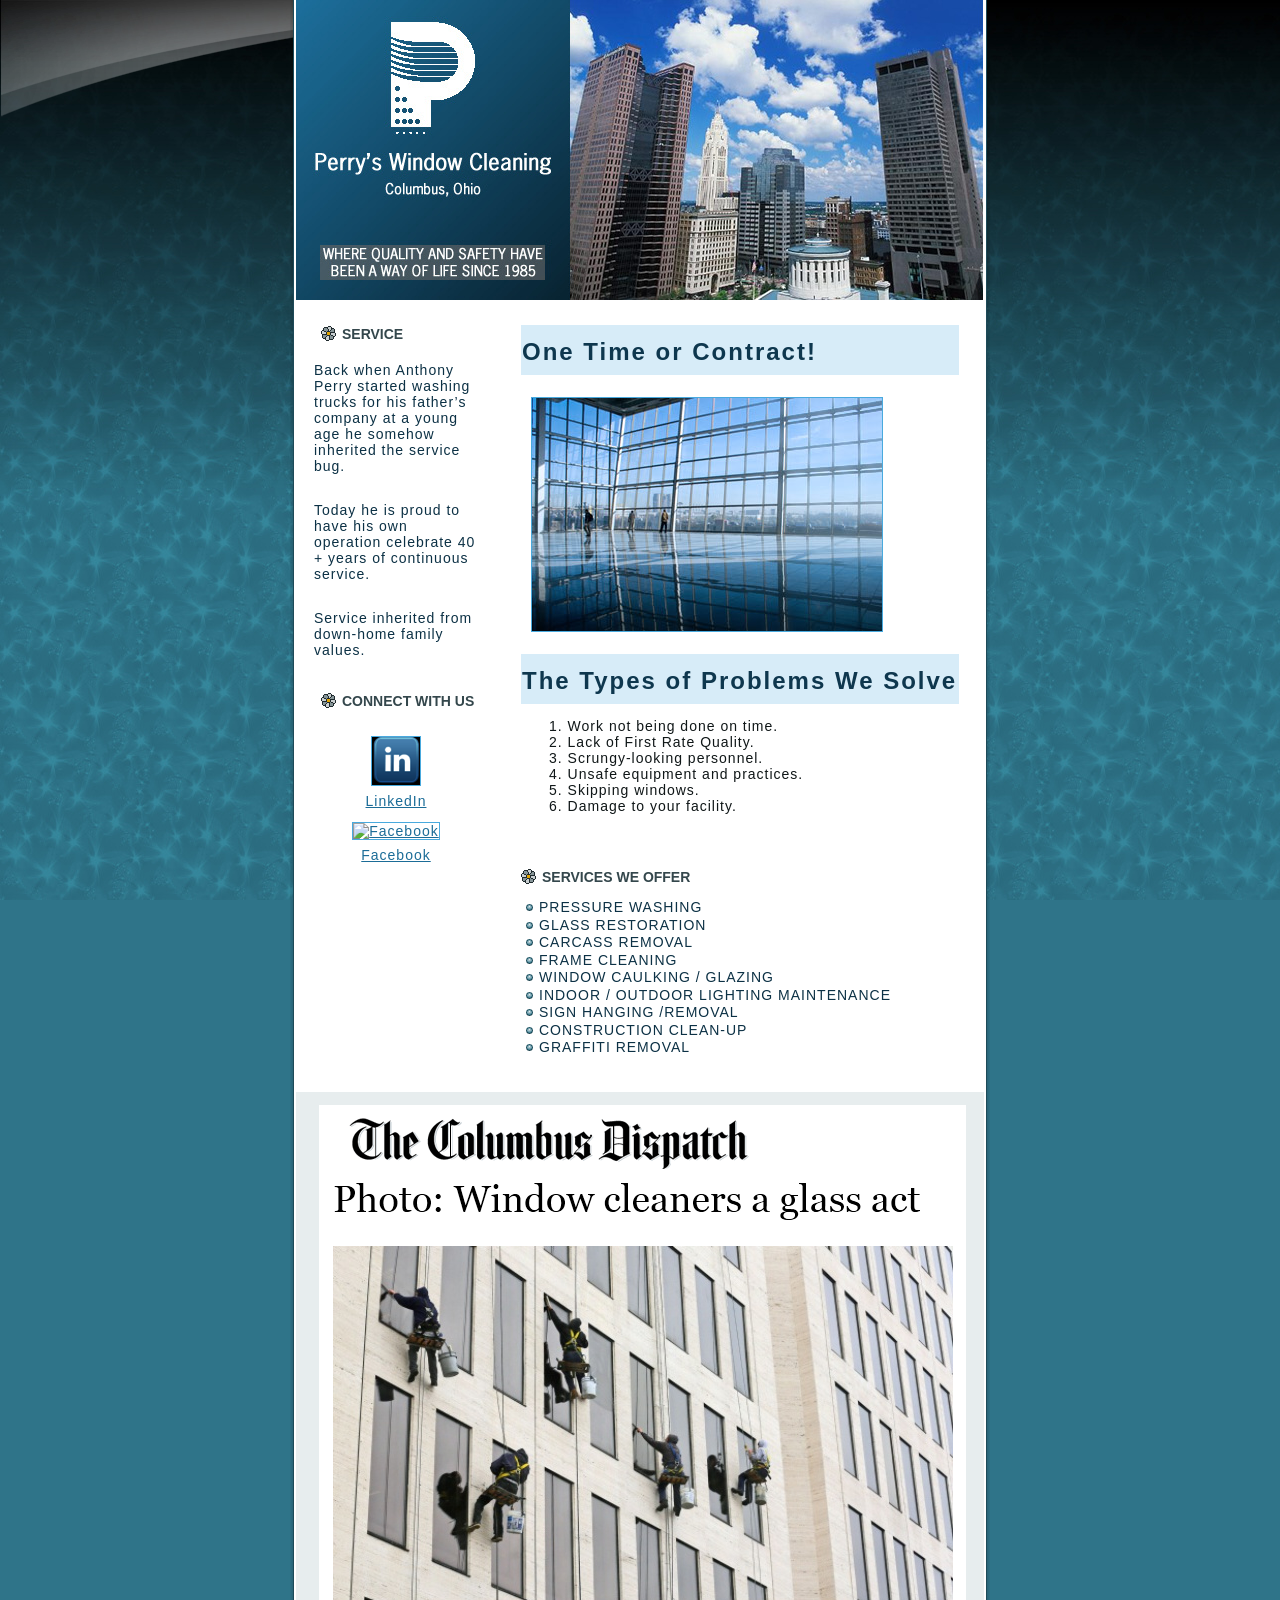
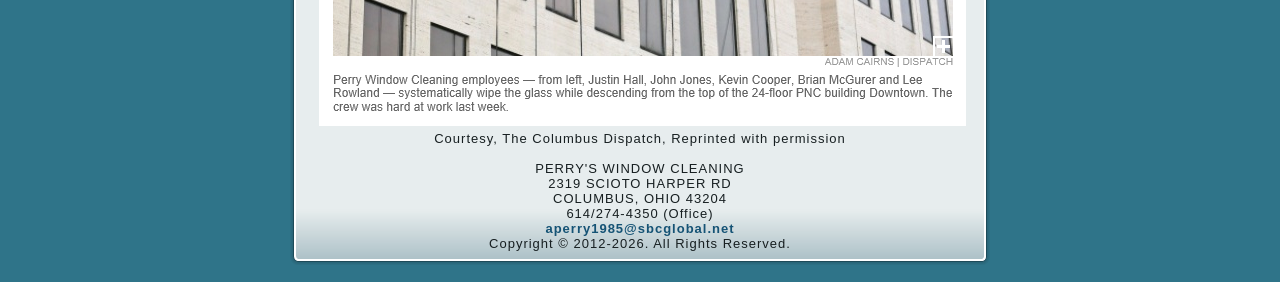
==== commit 461ad05f: "Update index.html" ====
--- a/index.html
+++ b/index.html
@@ -181,10 +181,10 @@
                 <div class="art-footer-r"></div>
                 <div class="art-footer-body">
                             <div class="art-footer-text">
-<img src="/images/columbus_hi-rise_clean_windows.png" border="2" /><br />
+<img src="./images/columbus_hi-rise_clean_windows.png" border="2" /><br />
 <p>Courtesy, The Columbus Dispatch, Reprinted with permission</p><br />
 <p>PERRY'S WINDOW CLEANING<br /> 2319 SCIOTO HARPER RD<br /> COLUMBUS, OHIO 43204<br /> 614/274-4350 (Office)<br /><a href="mailto:aperry1985@sbcglobal.net" title="Email Us">aperry1985@sbcglobal.net</a><br /></p>
-<p>Copyright © 2012-2025. All Rights Reserved.</p>
+<p>Copyright © 2012-<script>document.write(new Date().getFullYear())</script>. All Rights Reserved.</p>
 
 
                                                             </div>
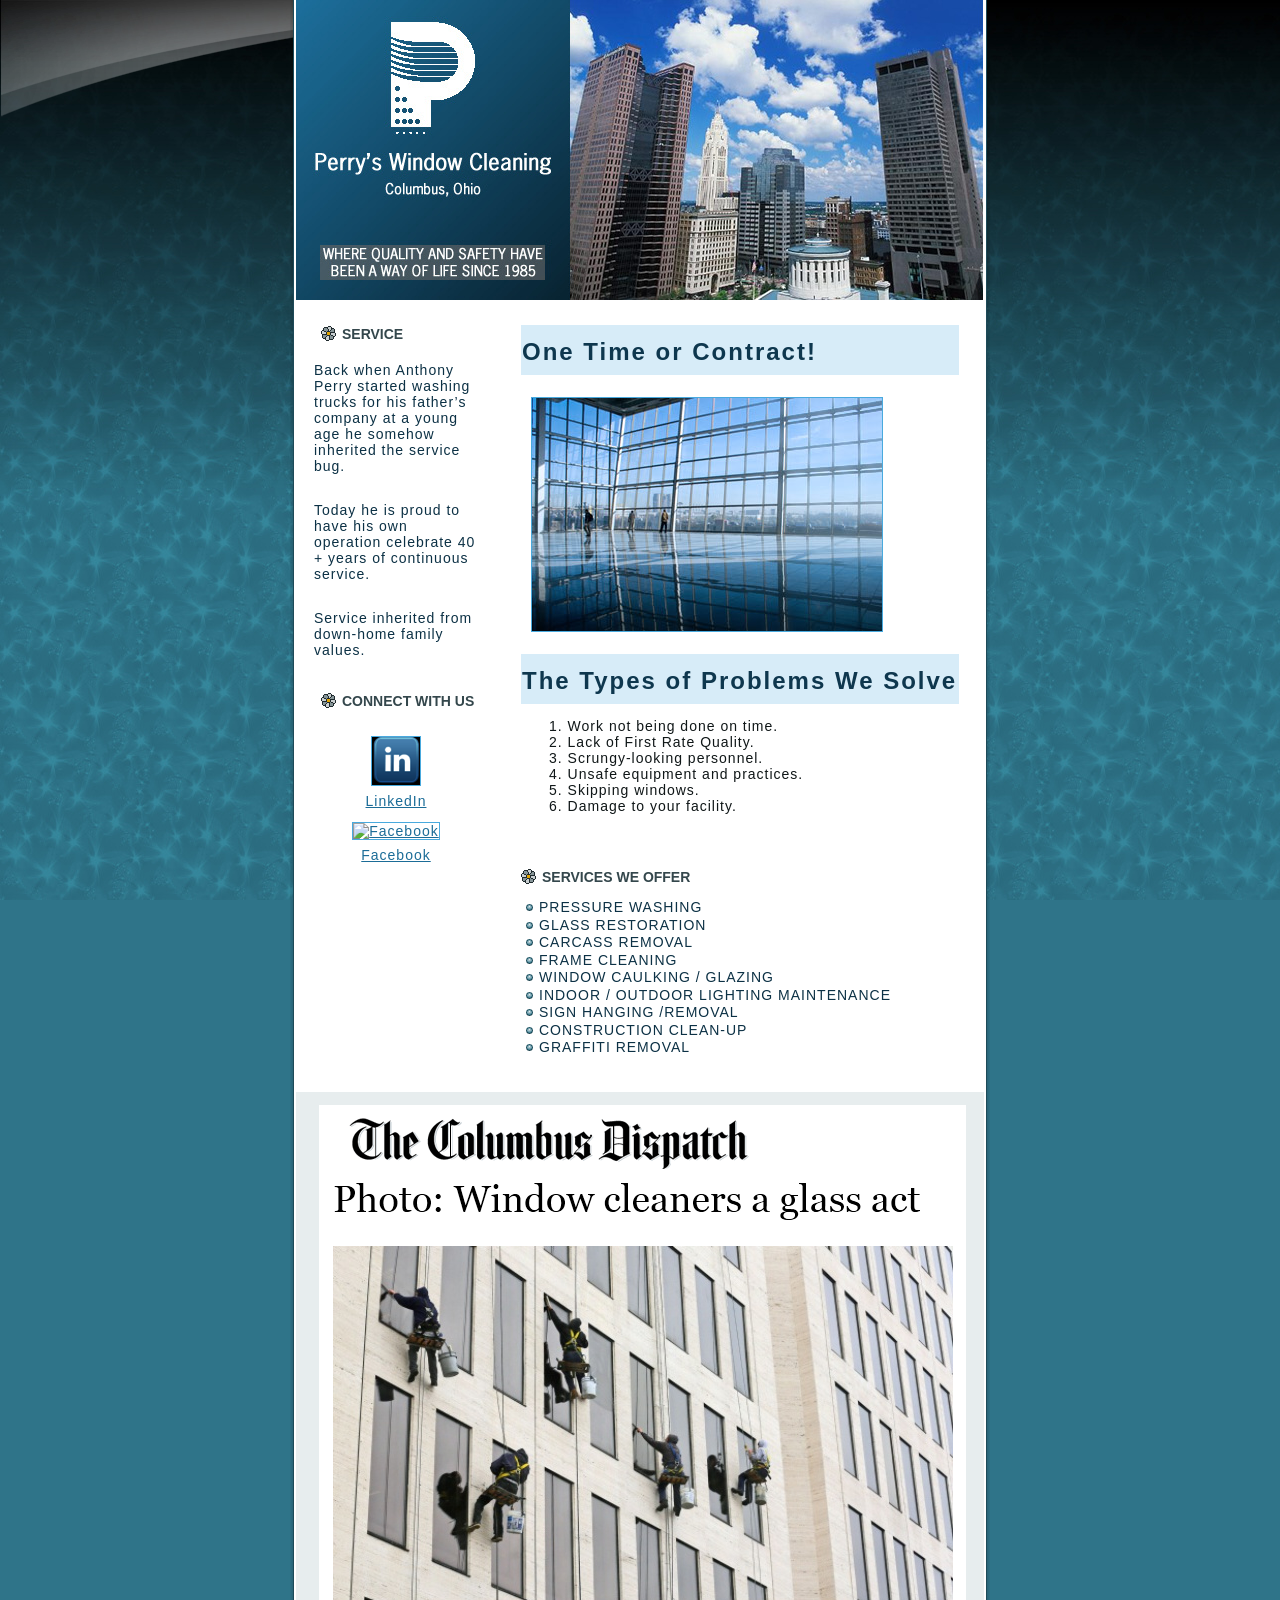
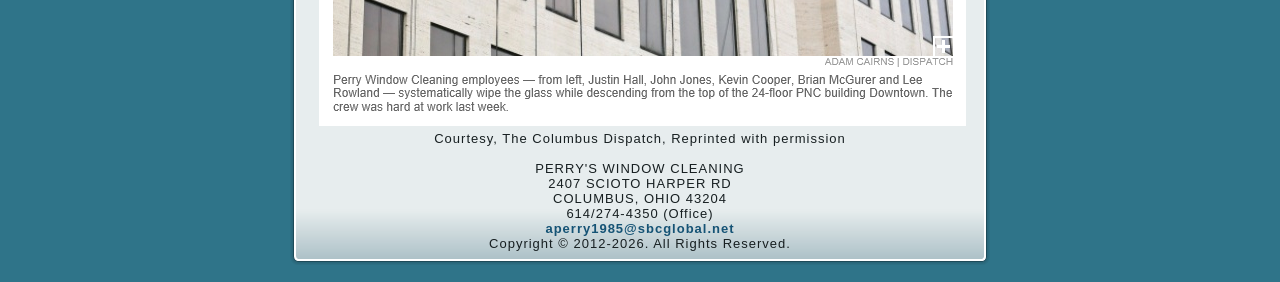
==== commit 524b0d09: "Update index.html" ====
--- a/index.html
+++ b/index.html
@@ -183,7 +183,7 @@
                             <div class="art-footer-text">
 <img src="./images/columbus_hi-rise_clean_windows.png" border="2" /><br />
 <p>Courtesy, The Columbus Dispatch, Reprinted with permission</p><br />
-<p>PERRY'S WINDOW CLEANING<br /> 2319 SCIOTO HARPER RD<br /> COLUMBUS, OHIO 43204<br /> 614/274-4350 (Office)<br /><a href="mailto:aperry1985@sbcglobal.net" title="Email Us">aperry1985@sbcglobal.net</a><br /></p>
+<p>PERRY'S WINDOW CLEANING<br /> 2407 SCIOTO HARPER RD<br /> COLUMBUS, OHIO 43204<br /> 614/274-4350 (Office)<br /><a href="mailto:aperry1985@sbcglobal.net" title="Email Us">aperry1985@sbcglobal.net</a><br /></p>
 <p>Copyright © 2012-<script>document.write(new Date().getFullYear())</script>. All Rights Reserved.</p>
 
 
